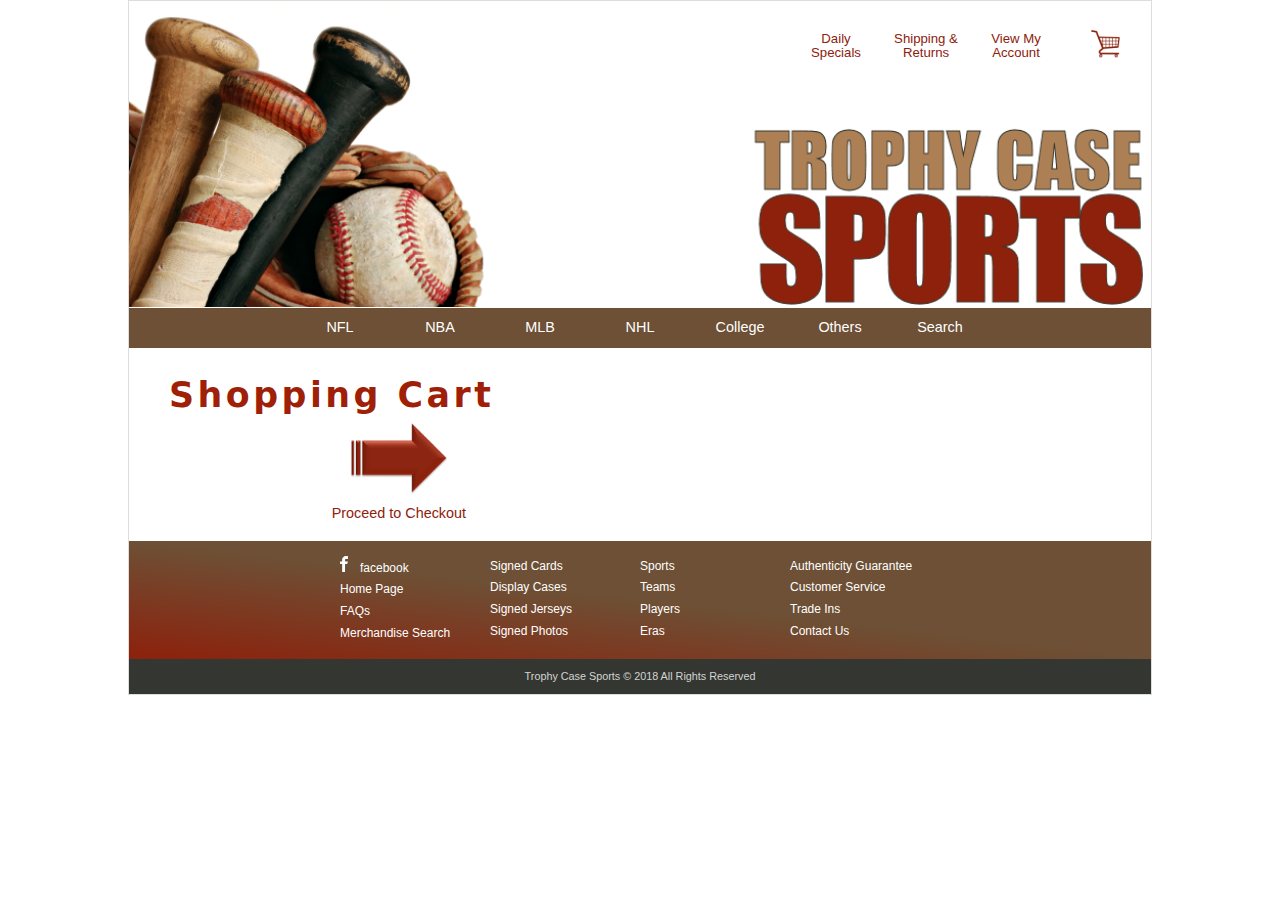
==== assignment4/index.html @ cf460c55 "Initial commit" ====
<!DOCTYPE html>
<html lang="en">
<head>
   <!--
    New Perspectives on HTML5 and CSS3, 7th Edition
    Tutorial 10
    Case Problem 1
    
    Trophy Case Sports Shopping Cart
    Author: 
    Date:   

    Filename: tc_cart.html
   -->
   
   <title>Trophy Case Sports Shopping Cart</title>
   <meta charset="utf-8" />
   <link href="tc_reset.css" rel="stylesheet"  />
   <link href="tc_styles.css" rel="stylesheet"  />

</head>

<body>
   <header>
      <nav id="topList">
         <ul>
            <li><a href="#">Daily Specials</a></li>
            <li><a href="#">Shipping &amp; Returns</a></li>
            <li><a href="#">View My Account</a></li>
            <li><a href="#"><img src="tc_cart.png" alt="cart" /></a></li>
         </ul>
      </nav>
      <img src="tc_logo.png" alt="Trophy Case Sports" id="imgLogo" />
      <nav id="middleList">
         <ul>
            <li><a href="#">NFL</a></li>
            <li><a href="#">NBA</a></li>
            <li><a href="#">MLB</a></li>
            <li><a href="#">NHL</a></li>
            <li><a href="#">College</a></li>
            <li><a href="#">Others</a></li>
            <li><a href="#">Search</a></li>            
         </ul>
      </nav>      
   </header>
   
   <section>
      <h1>Shopping Cart</h1>
           
      <label>
         <img src="tc_button.png" alt="" />
         <span>Proceed to Checkout</span>
      </label>
 
   </section>
   
   <footer>
      <nav id="bottom">
         <ul>
            <li><a href="#"><img id="fbicon" src="tc_fbicon.png" alt="" />facebook</a></li>
            <li><a href="#">Home Page</a></li>
            <li><a href="#">FAQs</a></li>
            <li><a href="#">Merchandise Search</a></li>
         </ul>
         <ul>
            <li><a href="#">Signed Cards</a></li>
            <li><a href="#">Display Cases</a></li>
            <li><a href="#">Signed Jerseys</a></li>
            <li><a href="#">Signed Photos</a></li>
         </ul>
         <ul>
            <li><a href="#">Sports</a></li>
            <li><a href="#">Teams</a></li>
            <li><a href="#">Players</a></li>
            <li><a href="#">Eras</a></li>
         </ul>         
         <ul>
            <li><a href="#">Authenticity Guarantee</a></li>
            <li><a href="#">Customer Service</a></li>
            <li><a href="#">Trade Ins</a></li>
            <li><a href="#">Contact Us</a></li>
         </ul>
      </nav>
      <p>Trophy Case Sports &copy; 2018 All Rights Reserved</p>
   </footer>
</body>
</html>
---- assignment4/tc_styles.css ----
@charset "utf-8";
/*
   New Perspectives on HTML5 and CSS3, 7th Edition
   Tutorial 10
   Case Problem 1
   

   Trophy Case Sports Layout Style Sheet

   Filename: tc_styles.css
   
*/


/* HTML and Body Styles */

html {
   background: white;
   font-family: Verdana, Geneva, sans-serif;
   font-size: 12px;
}

body {
   position: relative;
   display: -webkit-flex;
   display: flex;
   -webkit-flex-flow: row wrap;
   flex-flow: row wrap;   
   background: white;
   max-width: 1024px;
   min-width: 420px;
   margin: 0px auto;
   border: 1px solid rgb(221, 221, 221);
}

p {
   font-size: 1.2em;
   line-height: 1.4em;
   margin: 15px;
}


/* Top Navigation Styles */

nav#topList ul {
   position: absolute;
   top: 20px; right: 0px;
   display: -webkit-flex;
   display: flex;
   -webkit-flex-flow: row nowrap;
   flex-flow: row nowrap;
   -webkit-justify-content: flex-end;
   justify-content: flex-end;
   -webkit-align-items: center;
   align-items: center;
   background-color: transparent;
   height: 50px;
}
   
nav#topList ul li {
   -webkit-flex: 0 1 80px;
   flex: 0 1 80px;   
   margin: 10px;
}

nav#topList ul li a {
   color: rgb(141, 33, 12);
   display: block;
   font-size: 1.1em;
   text-align: center;
   padding: 50% 0%;
}

nav#topList ul li a:hover, nav#topList ul li a:active {
   color: rgb(255, 0, 0);
   text-shadow: 0px 0px 2px rgb(172, 128, 84), 0px 0px 15px rgb(172, 128, 84);
}

/* Header Styles */

body > header {
   width: 100%;
}

body > header > img#imgLogo {
   display: block;
   width: 100%;
}


/* Middle Navigation Styles */

nav#middleList ul {
   display: -webkit-flex;
   display: flex;
   -webkit-flex-flow: row nowrap;
   flex-flow: row nowrap;
   -webkit-justify-content: center;
   justify-content: center;
   -webkit-align-items: center;
   align-items: center;
   background-color: rgb(109, 80, 53);
   height: 40px;
}
   
nav#middleList ul li {
   -webkit-flex: 0 1 80px;
   flex: 0 1 80px;   
   margin: 10px;
}

nav#middleList ul li a {
   color: white;
   display: block;
   font-size: 1.2em;
   text-align: center;
   padding: 50% 0%;
}

nav#middleList ul li a:hover, nav#middleList ul li a:active {
   color: rgba(255, 255, 255, 0.9);
   text-shadow: 0px 0px 2px black, 0px 0px 8px black;
}


/* Section Styles */

section {
   display: -webkit-flex;
   display: flex;
   -webkit-flex-flow: row wrap;
   flex-flow: row wrap;   
   -webkit-align-items: center;
   align-items: center;
   margin: 20px 40px;
}

section h1 {
   font-size: 2.9em;
   font-family:"Lucida Grande", "Lucida Sans Unicode", "Lucida Sans", "DejaVu Sans", Verdana, sans-serif;
   color: rgb(159, 31, 7);
   letter-spacing: 0.1em;
   margin: 20px 0px;
   width: 100%;
}

/* Cart Table Styles */

div#cart {
   -webkit-flex: 1 1 600px;
   flex: 1 1 600px;   
}

div#cart table {
   font-size: 1.4em;
   border-collapse:collapse;
}


div#cart table th, div#cart table td {
  vertical-align: top;
  font-weight: normal;
  line-height: 1.3em;
}

div#cart table tr:nth-of-type(even) {
   background-color: rgb(221, 204, 177);
}

div#cart table tr td:nth-of-type(3), div#cart table tr td:nth-of-type(4), div#cart table tr td:nth-of-type(5) {
   text-align: right;
}

div#cart table th {
   background-color: rgb(109, 80, 53);
   color: rgb(231, 231, 231);
   padding: 10px;
}

div#cart table td {
   padding: 10px;
}

div#cart table tr:last-of-type {
   border-top: 6px double rgb(109, 80, 53);
   background-color: white;
   font-size: 1.3em;
}

div#cart table tr:last-of-type td:first-of-type {
   text-align: right;
}

   
/* Button Style */

section label {
   -webkit-flex: 1 1 100px;
   flex: 1 1 100px;   
}

section label img {
   display: block;
   width: 100px;
   margin: 0px auto 10px;
}

section label span {
   display: block;
   font-size: 1.2em;
   text-align: center;
   color: rgb(141, 33, 12);   
}




/* Footer Styles */

footer {
   width: 100%;
}

footer p {
   color: rgb(211, 211, 211);
   font-size: 0.9em;
   text-align: center;
   background-color: rgb(52, 55, 49);
   margin: 0px;
   padding: 10px 0px;
}



/* Bottom Navigation Styles */

nav#bottom {
   color: rgb(211, 211, 211);
   padding: 15px;   
   display: -webkit-flex;
   display: flex;
   -webkit-flex-flow: row nowrap;
   flex-flow: row nowrap;
   -webkit-justify-content: center;
   justify-content: center;
   background: linear-gradient(to bottom left, rgb(109, 80, 53) 50%, rgb(141, 33, 12));
}

nav#bottom ul {
   flex: 0 1 150px;
}

nav#bottom ul li {
   font-size: 1em;
   line-height: 1.8em;
}

nav#bottom ul a {
   color: white;
}
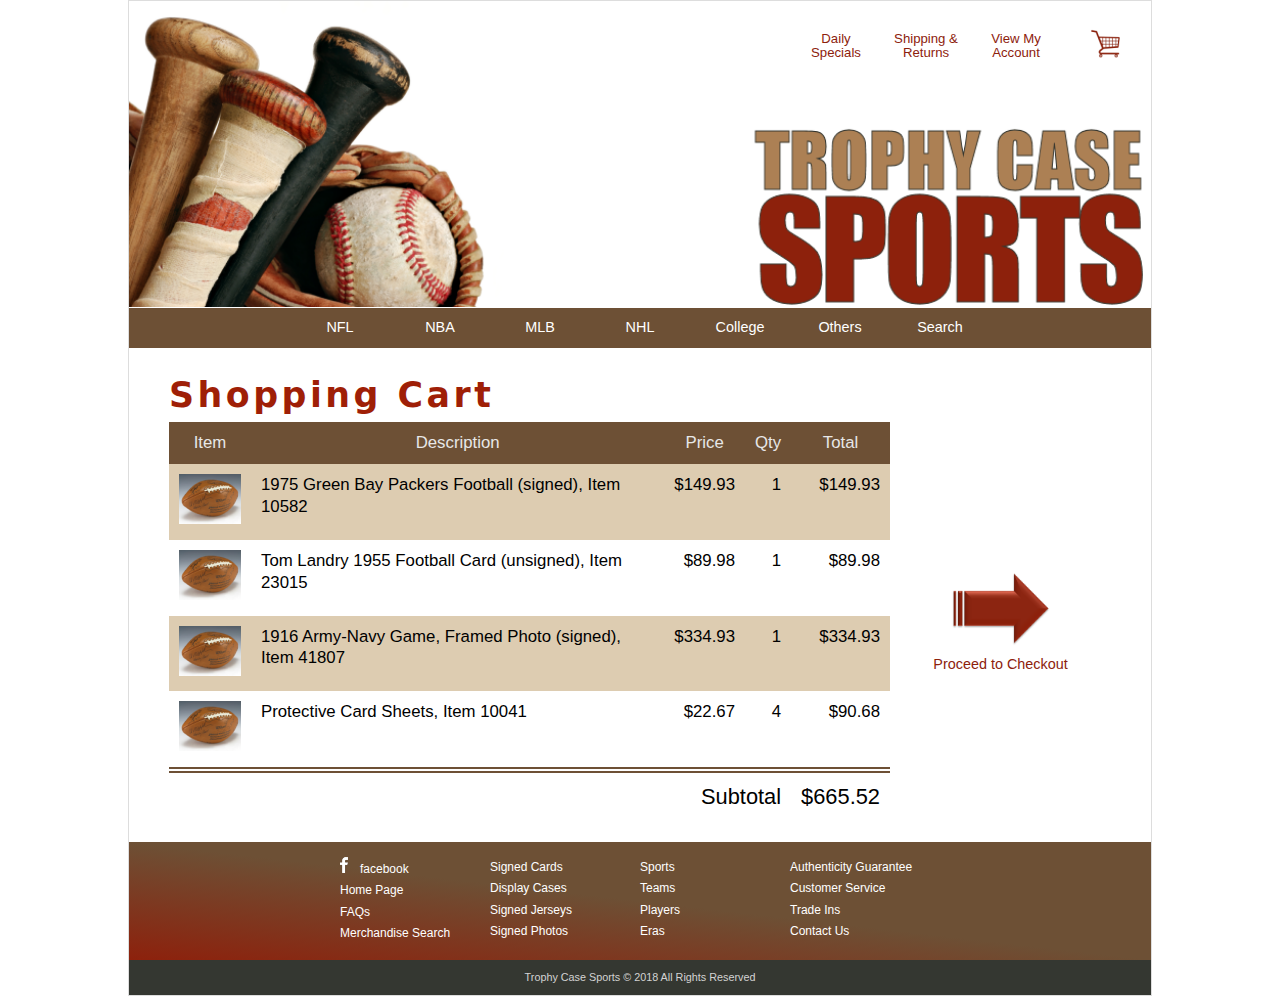
==== commit 0f6a5489: "completed assignment" ====
--- a/assignment4/index.html
+++ b/assignment4/index.html
@@ -7,8 +7,8 @@
     Case Problem 1
     
     Trophy Case Sports Shopping Cart
-    Author: 
-    Date:   
+    Author: Hector Solis
+    Date:   03/10/2021
 
     Filename: tc_cart.html
    -->
@@ -17,7 +17,8 @@
    <meta charset="utf-8" />
    <link href="tc_reset.css" rel="stylesheet"  />
    <link href="tc_styles.css" rel="stylesheet"  />
-
+   <script src="tc_order.js" defer></script>
+   <script src="tc_cart.js" defer></script>
 </head>
 
 <body>
@@ -46,7 +47,9 @@
    
    <section>
       <h1>Shopping Cart</h1>
-           
+      <div id="cart">
+
+      </div>
       <label>
          <img src="tc_button.png" alt="" />
          <span>Proceed to Checkout</span>
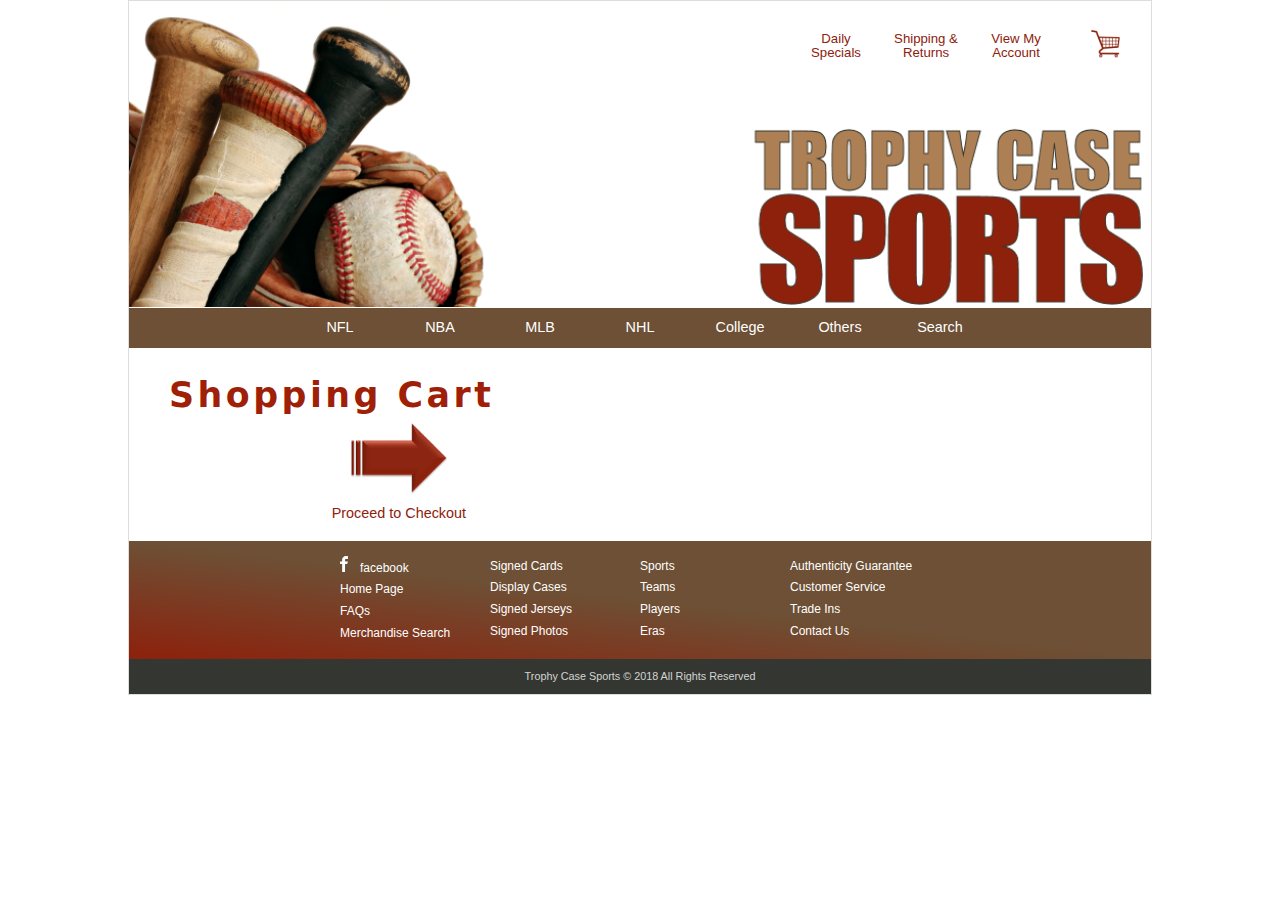
==== commit 13362b1b: "Updated the file structure" ====
--- a/assignment4/index.html
+++ b/assignment4/index.html
@@ -8,7 +8,7 @@
     
     Trophy Case Sports Shopping Cart
     Author: Hector Solis
-    Date:   03/10/2021
+    Date:   03/09/2021
 
     Filename: tc_cart.html
    -->
@@ -17,8 +17,7 @@
    <meta charset="utf-8" />
    <link href="tc_reset.css" rel="stylesheet"  />
    <link href="tc_styles.css" rel="stylesheet"  />
-   <script src="tc_order.js" defer></script>
-   <script src="tc_cart.js" defer></script>
+
 </head>
 
 <body>
@@ -47,9 +46,7 @@
    
    <section>
       <h1>Shopping Cart</h1>
-      <div id="cart">
-
-      </div>
+           
       <label>
          <img src="tc_button.png" alt="" />
          <span>Proceed to Checkout</span>
